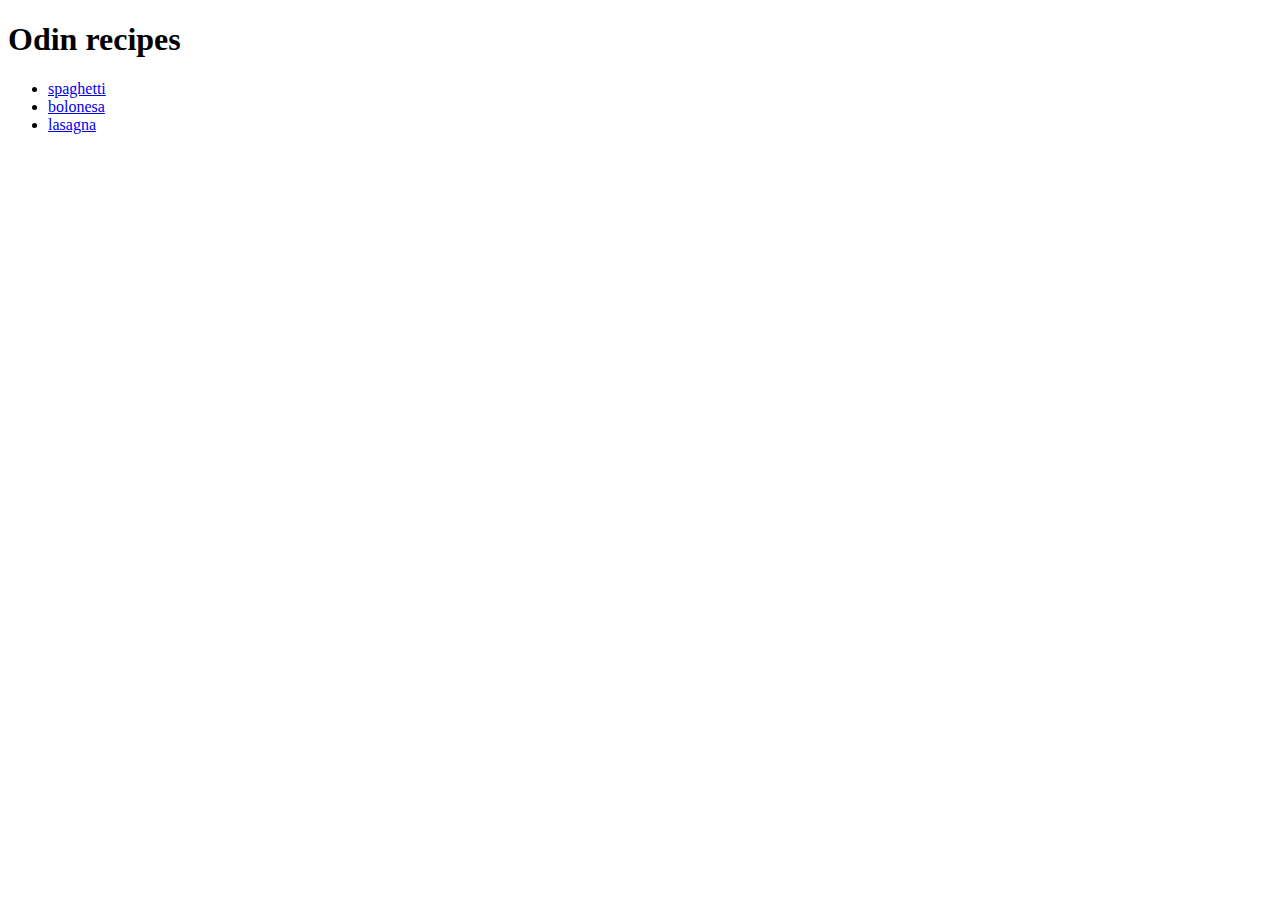
==== index.html @ a746d2ae "index.html" ====
<!DOCTYPE html>
<html lang="en">
<head>
    <meta charset="UTF-8">
    <meta http-equiv="X-UA-Compatible" content="IE=edge">
    <meta name="viewport" content="width=device-width, initial-scale=1.0">
    <title>Odin recipes</title>
</head>
<body>
    <p><h1>Odin recipes</h1></p>
    <p><ul>
        <li><a href=recipes/spaghetti.html>spaghetti<a></li>
        <li><a href=recipes/bolonesa.html>bolonesa<a></li>
        <li><a href=recipes/lasagna.html>lasagna<a></li>

    </ul></p>
</body>
</html>
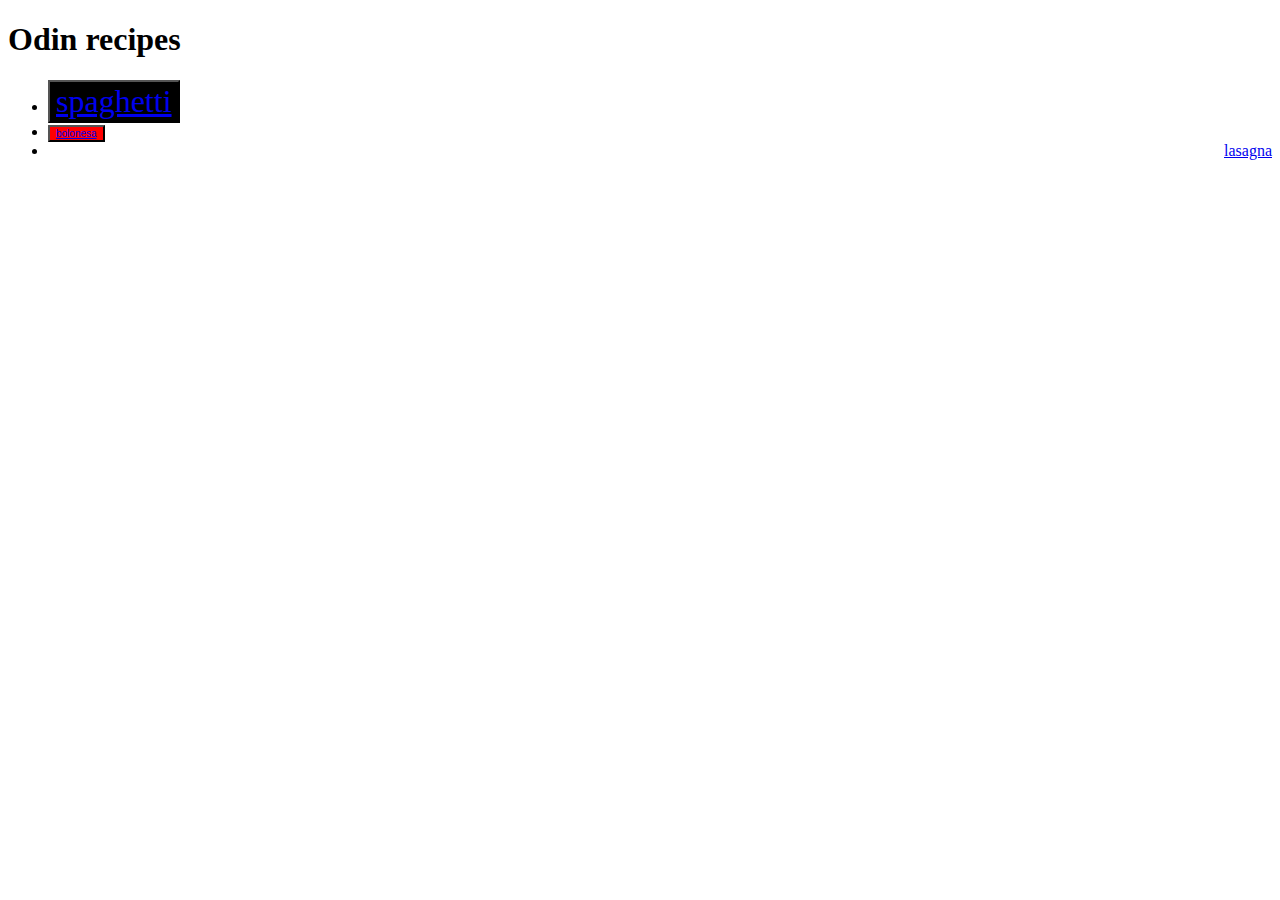
==== commit c919bbf8: "index.html" ====
--- a/index.html
+++ b/index.html
@@ -5,13 +5,14 @@
     <meta http-equiv="X-UA-Compatible" content="IE=edge">
     <meta name="viewport" content="width=device-width, initial-scale=1.0">
     <title>Odin recipes</title>
+    <link rel="stylesheet" href="style.css">
 </head>
 <body>
     <p><h1>Odin recipes</h1></p>
     <p><ul>
-        <li><a href=recipes/spaghetti.html>spaghetti<a></li>
-        <li><a href=recipes/bolonesa.html>bolonesa<a></li>
-        <li><a href=recipes/lasagna.html>lasagna<a></li>
+        <li><button class= "spaghetti-button"><a href=recipes/spaghetti.html>spaghetti<a></button></li>
+        <li><button class= "bolonesa-button"><a href=recipes/bolonesa.html>bolonesa<a></button></li>
+        <li class= "lasagna"><a href=recipes/lasagna.html>lasagna<a></li>
 
     </ul></p>
 </body>
--- a/style.css
+++ b/style.css
@@ -0,0 +1,24 @@
+.spaghetti-button
+{
+    background-color: black;
+    color: red;
+    font-size: 32px;
+    font-family: 'Times New Roman', Times, serif;
+    
+}
+.bolonesa-button
+{
+    background-color: red;
+    color: black;
+    font-size: 10px;
+    font-family: 'Trebuchet MS', 'Lucida Sans Unicode', 'Lucida Grande', 'Lucida Sans', Arial, sans-serif;
+   
+}
+.lasagna
+{
+    text-align: end;
+}
+button
+{
+    text-align: end;
+}